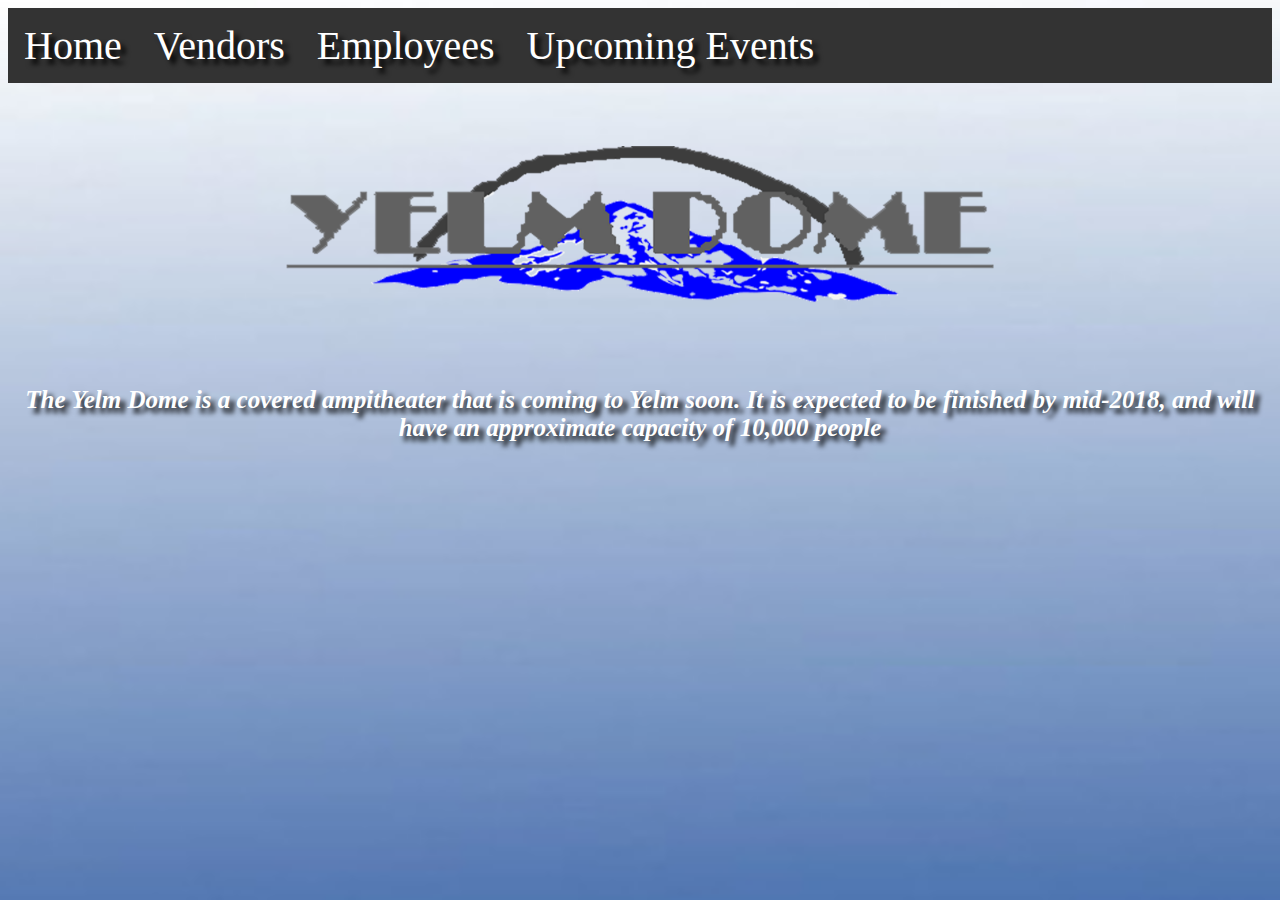
==== index.html @ 9828fddc "Update index.html" ====
<html>
<style>
ul {
    list-style-type: none;
    margin: 0;
    padding: 0;
    overflow: hidden;
    background-color: #333;
}
li {
    float: left;
}
li a {
    display: block;
    color: white;
    text-align: center;
    padding: 14px 16px;
    text-decoration: none;
}
a:hover:not(.active) {
    background-color: blue;
}
.active {
background-color:#4CAF50;
}
</style>
</head>
<body>

<ul>
  <li><a href="index.html">Home</a></li>
  <li><a href="Vendors.html">Vendors</a></li>
  <li><a href="Employees.html">Employees</a></li>
  <li><a href="Events.html">Upcoming Events</a></li>
</ul>
</body>
  
  <head>
    
    <link rel="shortcut icon" href="newlogo.png">
    <link rel="stylesheet" href="Styling.css">
    <title>Yelm Dome</title>
  
  </head>
  
  <body>
    
  <body background="Bluer.jpg"/>
  
  <br/>
  
  <img src="newlogo.png" width="720px" height= "216px"/><br>
  
  <p> </p><p id="info"><em><b>The Yelm Dome is a covered ampitheater that is coming to Yelm soon. It is expected to be finished by mid-2018, and will
  have an approximate capacity of 10,000 people</p>
  

  
  </body>

</html>
---- Styling.css ----
body{
  color: white;
  text-align: center;
  background-repeat: no-repeat; 
  background-size: cover;
  font-size: 40px;
  text-shadow: 5px 5px 5px black;
}

#info{
  font-size: 25px;
}
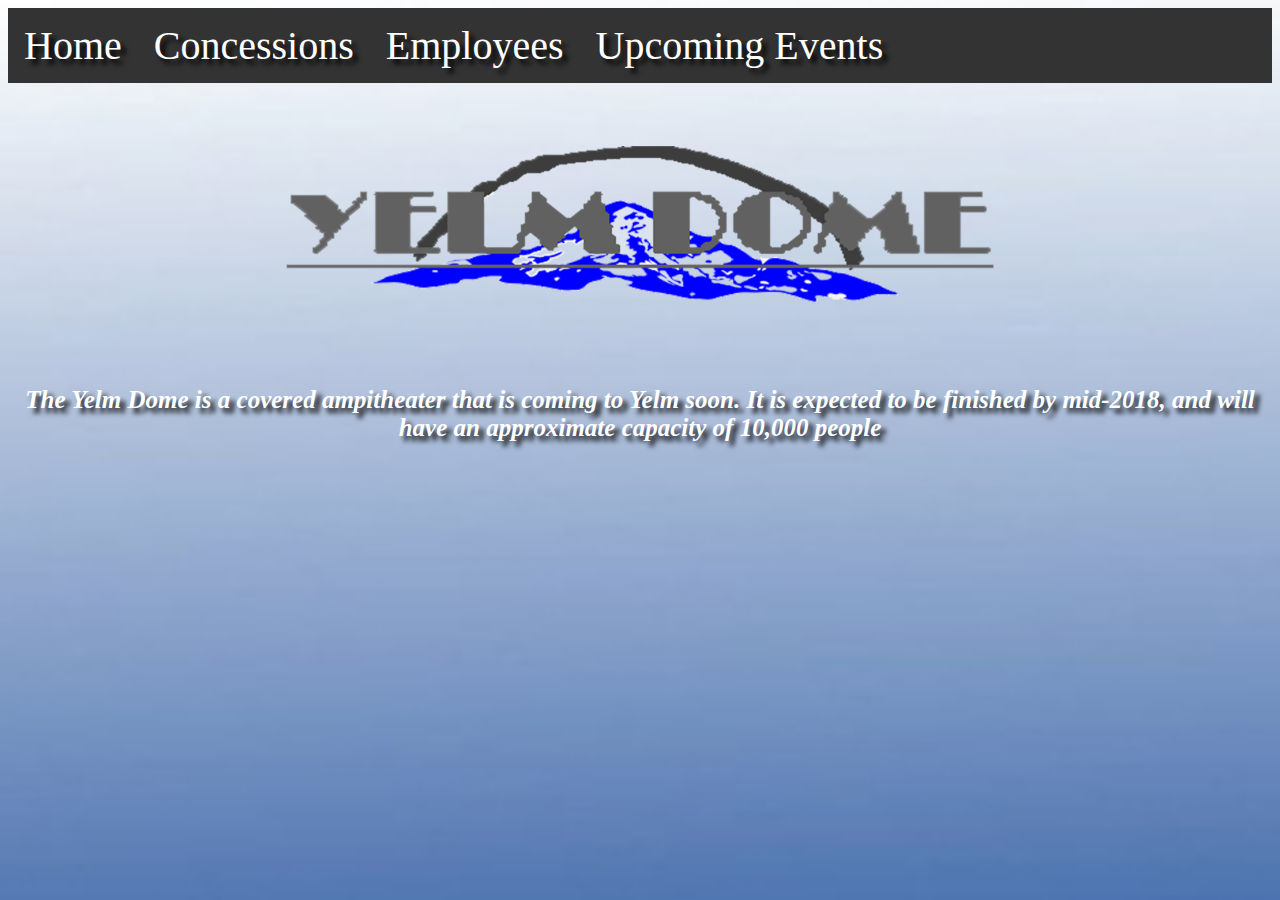
==== commit 999e6401: "Update index.html" ====
--- a/index.html
+++ b/index.html
@@ -29,7 +29,7 @@
 
 <ul>
   <li><a href="index.html">Home</a></li>
-  <li><a href="Vendors.html">Vendors</a></li>
+  <li><a href="concessions.html">Concessions</a></li>
   <li><a href="Employees.html">Employees</a></li>
   <li><a href="Events.html">Upcoming Events</a></li>
 </ul>
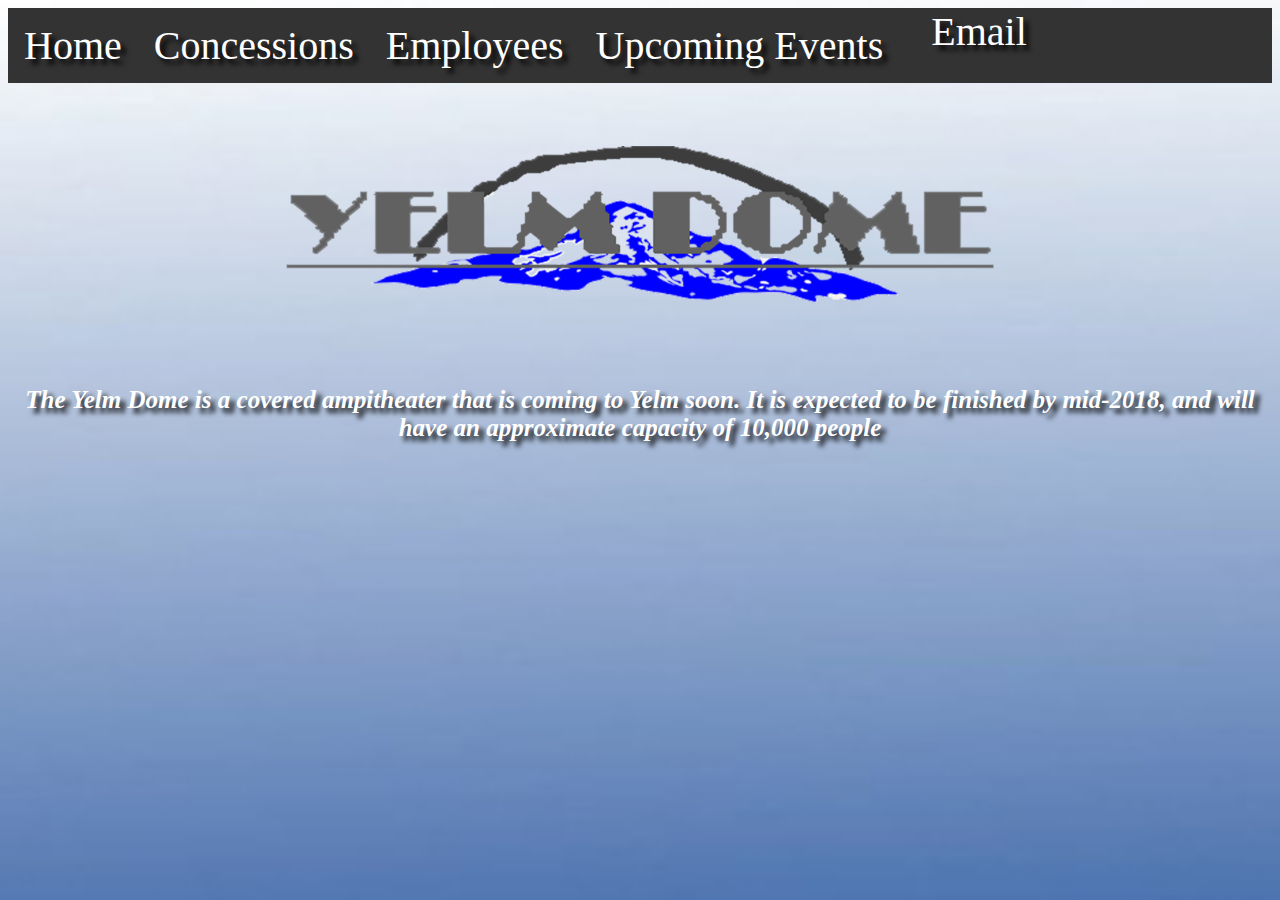
==== commit f5bc1658: "Update index.html" ====
--- a/index.html
+++ b/index.html
@@ -1,4 +1,11 @@
 <html>
+    
+  <head>
+    
+    <link rel="shortcut icon" href="newlogo.ico">
+    <link rel="stylesheet" href="Styling.css">
+    <title>Yelm Dome</title>
+    
 <style>
 ul {
     list-style-type: none;
@@ -23,27 +30,22 @@
 .active {
 background-color:#4CAF50;
 }
+
 </style>
+
 </head>
-<body>
 
+  
+  <body>
+      
 <ul>
   <li><a href="index.html">Home</a></li>
   <li><a href="concessions.html">Concessions</a></li>
   <li><a href="Employees.html">Employees</a></li>
   <li><a href="Events.html">Upcoming Events</a></li>
+  <li><a href="https://www.youtube.com/watch?v=dQw4w9WgXcQ"></a></li>
+  <li>Email</li>
 </ul>
-</body>
-  
-  <head>
-    
-    <link rel="shortcut icon" href="newlogo.png">
-    <link rel="stylesheet" href="Styling.css">
-    <title>Yelm Dome</title>
-  
-  </head>
-  
-  <body>
     
   <body background="Bluer.jpg"/>
   
--- a/Styling.css
+++ b/Styling.css
@@ -10,3 +10,7 @@
 #info{
   font-size: 25px;
 }
+
+table{
+  width: 85%;
+}
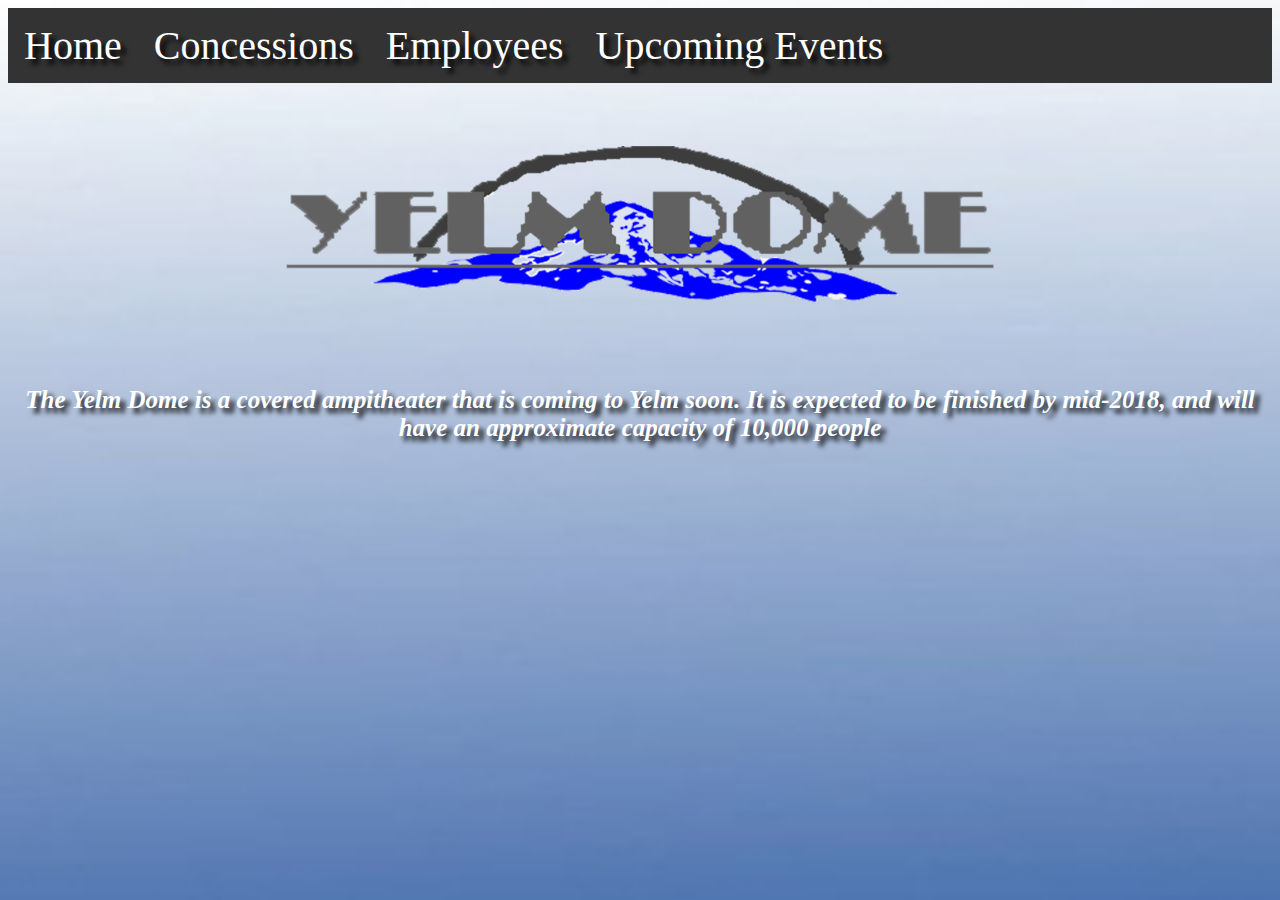
==== commit e6056f34: "Update index.html" ====
--- a/index.html
+++ b/index.html
@@ -43,8 +43,6 @@
   <li><a href="concessions.html">Concessions</a></li>
   <li><a href="Employees.html">Employees</a></li>
   <li><a href="Events.html">Upcoming Events</a></li>
-  <li><a href="https://www.youtube.com/watch?v=dQw4w9WgXcQ"></a></li>
-  <li>Email</li>
 </ul>
     
   <body background="Bluer.jpg"/>
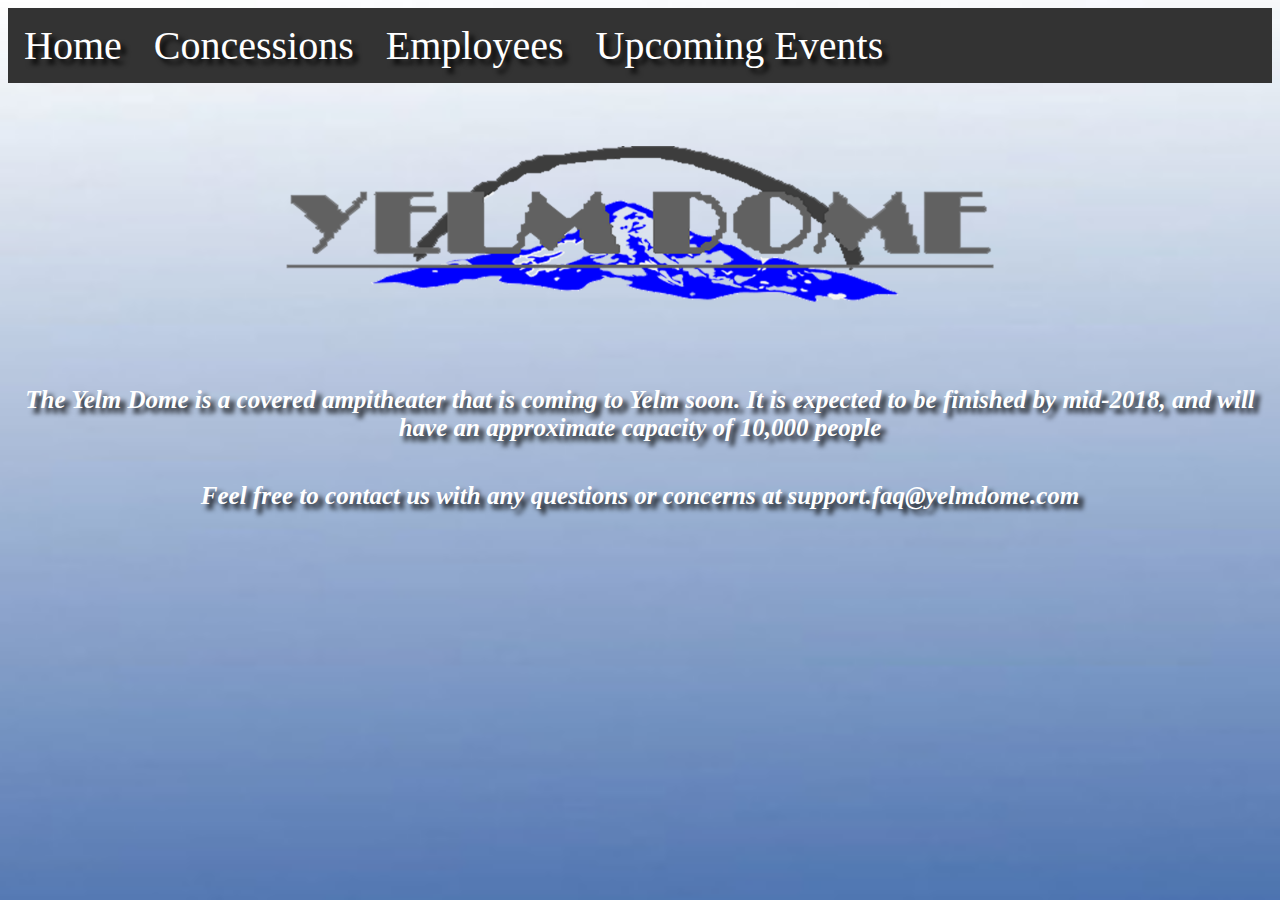
==== commit 2318e911: "Update index.html" ====
--- a/index.html
+++ b/index.html
@@ -54,6 +54,8 @@
   <p> </p><p id="info"><em><b>The Yelm Dome is a covered ampitheater that is coming to Yelm soon. It is expected to be finished by mid-2018, and will
   have an approximate capacity of 10,000 people</p>
   
+  <p></p><p id="info"><em><b>Feel free to contact us with any questions or concerns at support.faq@yelmdome.com</p>
+  
 
   
   </body>
